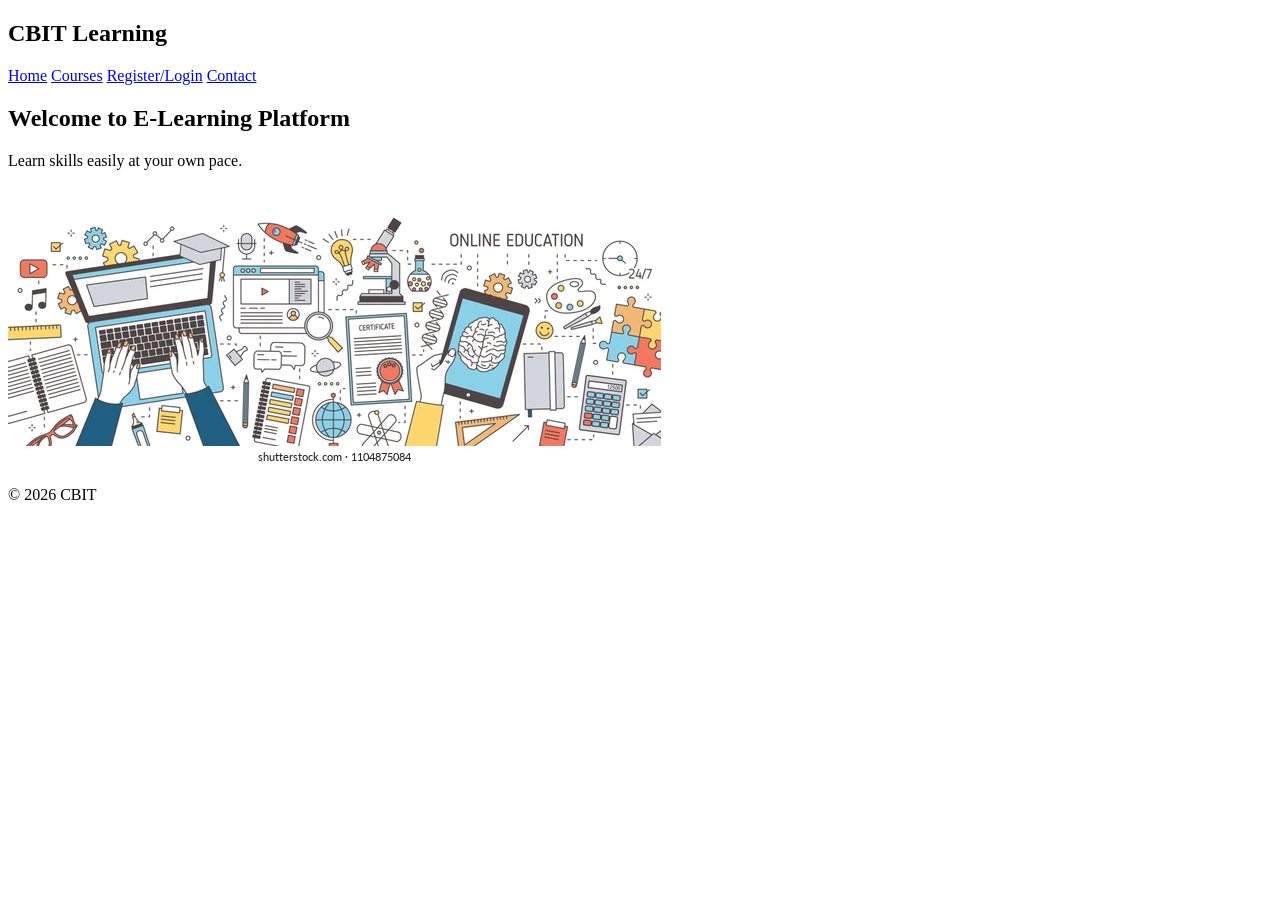
==== index.html @ ee885f45 "Add files via upload" ====
<!DOCTYPE html>
<html lang="en">
<head>
  <meta charset="UTF-8">
  <meta name="viewport" content="width=device-width, initial-scale=1.0">
  <title>Home - CBIT Learning</title>
  <link rel="stylesheet" href="css/styles.css">
</head>
<body>

  <header>
    <h2>CBIT Learning</h2>
    <nav>
      <a href="index.html">Home</a>
      <a href="courses.html">Courses</a>
      <a href="register.html">Register/Login</a>
      <a href="contact.html">Contact</a>
    </nav>
  </header>

  <main>
    <section class="hero">
      <h1>Welcome to E-Learning Platform</h1>
      <p>Learn skills easily at your own pace.</p>
      <img src="learningbanner.webp" alt="Education banner">
    </section>
  </main>

  <footer>
    <p>&copy; 2026 CBIT</p>
  </footer>

</body>
</html>
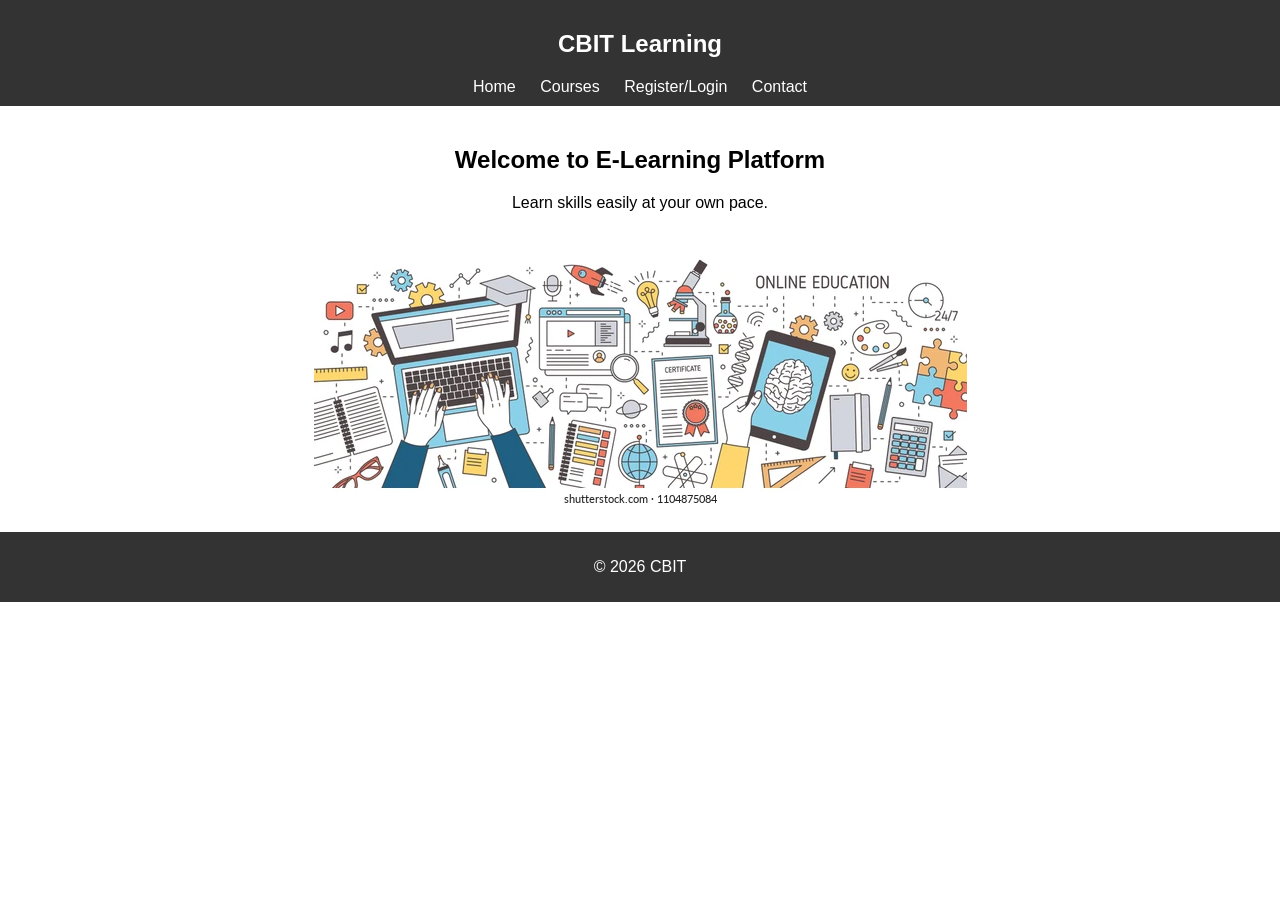
==== commit 5d3315b7: "initial project upload" ====
--- a/index.html
+++ b/index.html
@@ -1,34 +1,34 @@
-<!DOCTYPE html>
-<html lang="en">
-<head>
-  <meta charset="UTF-8">
-  <meta name="viewport" content="width=device-width, initial-scale=1.0">
-  <title>Home - CBIT Learning</title>
-  <link rel="stylesheet" href="css/styles.css">
-</head>
-<body>
-
-  <header>
-    <h2>CBIT Learning</h2>
-    <nav>
-      <a href="index.html">Home</a>
-      <a href="courses.html">Courses</a>
-      <a href="register.html">Register/Login</a>
-      <a href="contact.html">Contact</a>
-    </nav>
-  </header>
-
-  <main>
-    <section class="hero">
-      <h1>Welcome to E-Learning Platform</h1>
-      <p>Learn skills easily at your own pace.</p>
-      <img src="learningbanner.webp" alt="Education banner">
-    </section>
-  </main>
-
-  <footer>
-    <p>&copy; 2026 CBIT</p>
-  </footer>
-
-</body>
+<!DOCTYPE html>
+<html lang="en">
+<head>
+  <meta charset="UTF-8">
+  <meta name="viewport" content="width=device-width, initial-scale=1.0">
+  <title>Home - CBIT Learning</title>
+  <link rel="stylesheet" href="css/styles.css">
+</head>
+<body>
+
+  <header>
+    <h2>CBIT Learning</h2>
+    <nav>
+      <a href="index.html">Home</a>
+      <a href="courses.html">Courses</a>
+      <a href="register.html">Register/Login</a>
+      <a href="contact.html">Contact</a>
+    </nav>
+  </header>
+
+  <main>
+    <section class="hero">
+      <h1>Welcome to E-Learning Platform</h1>
+      <p>Learn skills easily at your own pace.</p>
+      <img src="learningbanner.webp" alt="Education banner">
+    </section>
+  </main>
+
+  <footer>
+    <p>&copy; 2026 CBIT</p>
+  </footer>
+
+</body>
 </html>
--- a/css/styles.css
+++ b/css/styles.css
@@ -0,0 +1,65 @@
+body {
+  font-family: Arial;
+  margin: 0;
+}
+
+header, footer {
+  background: #333;
+  color: white;
+  text-align: center;
+  padding: 10px;
+}
+
+nav a {
+  margin: 10px;
+  color: white;
+  text-decoration: none;
+}
+
+nav a:hover {
+  color: orange;
+}
+
+section {
+  text-align: center;
+  padding: 20px;
+}
+
+.grid {
+  display: grid;
+  grid-template-columns: auto auto;
+  gap: 20px;
+  padding: 20px;
+}
+
+.card {
+  border: 1px solid black;
+  padding: 10px;
+  text-align: center;
+}
+
+.card img {
+  width: 100%;
+}
+
+.card:hover {
+  background: #f0f0f0;
+}
+
+form {
+  width: 250px;
+  margin: auto;
+  display: flex;
+  flex-direction: column;
+}
+
+input, textarea {
+  margin: 8px;
+  padding: 8px;
+}
+
+button {
+  padding: 8px;
+  background: black;
+  color: white;
+}
